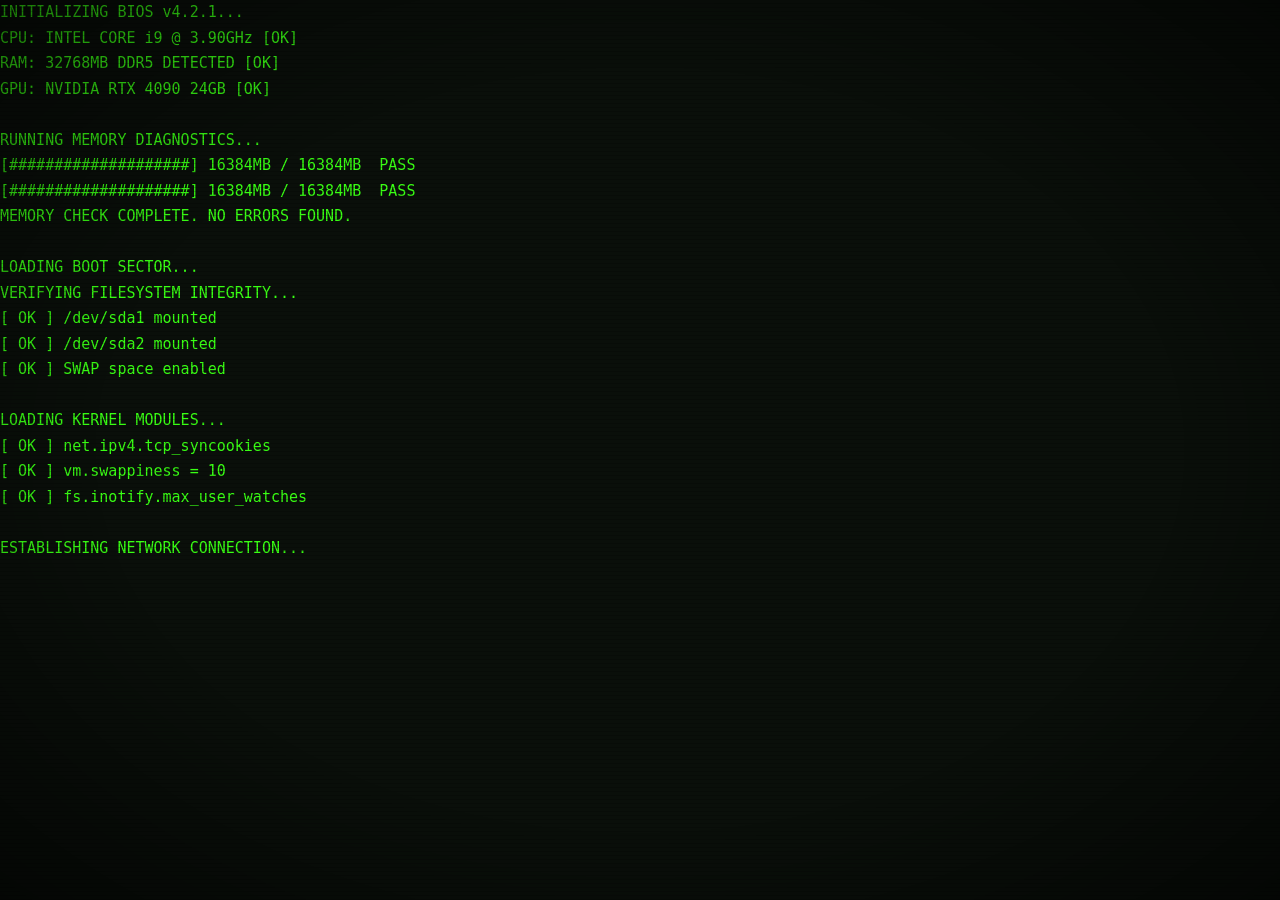
==== index.html @ 90375e6d "everything" ====
<!DOCTYPE html>
<html lang="en">
  <head>
    <meta charset="UTF-8" />
    <meta name="viewport" content="width=device-width, initial-scale=1.0" />
    <title>Maximus Riat</title>
    <link rel="stylesheet" href="styles.css" />
  </head>
  <body>

    <!-- CRT overlay -->
    <div class="crt-overlay"></div>
    <div class="scanlines"></div>

    <!-- ===================== BOOT SCREEN ===================== -->
    <div id="boot-screen">
      <pre id="boot-output"></pre>
    </div>

    <!-- ===================== MAIN SITE (hidden until boot done) ===================== -->
    <div id="main-site" style="display:none;">

      <nav id="navbar">
        <span class="nav-logo">&gt; MAX.I.MUS TERMINAL v1.0</span>
        <ul class="nav-links">
          <li><a href="#home">[ HOME ]</a></li>
          <li><a href="#skills">[ SKILLS ]</a></li>
          <li><a href="#projects">[ PROJECTS ]</a></li>
          <li><a href="#experience">[ EXPERIENCE ]</a></li>
          <li><a href="#contact">[ CONTACT ]</a></li>
          <li><a href="Max Resume.pdf" download class="nav-resume">[ RESUME ]</a></li>
        </ul>
      </nav>

      <!-- HOME -->
      <section id="home" class="page">
        <div class="home-layout">

          <div class="ascii-panel">
            <div class="panel-header">// USER_PROFILE.IMG</div>
            <pre id="ascii-art" class="ascii-art"></pre>
            <div class="panel-footer">RENDER COMPLETE</div>
          </div>

          <div class="home-content">
            <h1 class="glitch" data-text="Maximus Riat">Maximus Riat</h1>
            <p class="tagline">&gt; Software Engineer</p>
            <p class="bio">
              Hello! My name is Maximus Riat, and I’m a software engineer with a strong interest in building engaging, systems-driven experiences. My work combines technical problem-solving with creative design, whether that’s developing interactive applications or building systems that are intuitive and engaging to use. I enjoy tackling complex challenges, refining performance, and turning ideas into polished, functional products.
            </p>
            <div class="contact-bar">
              <a href="mailto:riatmax@gmail.com">&gt; EMAIL</a>
              <a href="https://github.com/riatmax" target="_blank">&gt; GITHUB</a>
              <a href="https://linkedin.com/in/riatmax" target="_blank">&gt; LINKEDIN</a>
            </div>
            <div class="page-buttons">
              <a href="#skills" class="btn">[ SKILLS ]</a>
              <a href="#projects" class="btn">[ PROJECTS ]</a>
              <a href="#experience" class="btn">[ EXPERIENCE ]</a>
              <a href="#contact" class="btn">[ CONTACT ]</a>
            </div>
            <div class="cursor-line">&gt; <span class="cursor">_</span></div>
          </div>

        </div>
      </section>

      <!-- SKILLS -->
      <section id="skills" class="page">
        <div class="page-inner">
          <div class="section-header">
            <span>========================================</span>
            <h2>&gt; SKILLS DATABASE</h2>
            <span>========================================</span>
          </div>
          <div class="skills-grid">
            <div class="skills-group">
              <h3>// LANGUAGES</h3>
              <ul>
                <li><span class="prompt">&gt;</span> C++</li>
                <li><span class="prompt">&gt;</span> Python</li>
                <li><span class="prompt">&gt;</span> Java</li>
                <li><span class="prompt">&gt;</span> C#</li>
                <li><span class="prompt">&gt;</span> JavaScript</li>
                <li><span class="prompt">&gt;</span> TypeScript</li>
                <li><span class="prompt">&gt;</span> SQL</li>
                <li><span class="prompt">&gt;</span> HTML / CSS</li>
                <li><span class="prompt">&gt;</span> C</li>
              </ul>
            </div>
            <div class="skills-group">
              <h3>// FRAMEWORKS</h3>
              <ul>
                <li><span class="prompt">&gt;</span> React</li>
                <li><span class="prompt">&gt;</span> Node.js</li>
              </ul>
              <h3 style="margin-top:2rem">// TOOLS</h3>
              <ul>
                <li><span class="prompt">&gt;</span> Git &amp; GitHub</li>
                <li><span class="prompt">&gt;</span> Unreal Engine 5</li>
                <li><span class="prompt">&gt;</span> Unity</li>
                <li><span class="prompt">&gt;</span> Photoshop</li>
                <li><span class="prompt">&gt;</span> Linux (Ubuntu)</li>
                <li><span class="prompt">&gt;</span> Jira</li>
              </ul>
            </div>
          </div>
        </div>
      </section>

      <!-- PROJECTS -->
      <section id="projects" class="page">
        <div class="page-inner">
          <div class="section-header">
            <span>========================================</span>
            <h2>&gt; PROJECT FILES</h2>
            <span>========================================</span>
          </div>
          <div class="projects-grid">
            <div class="project-card">
              <div class="card-header">// PROJECT_01.EXE</div>
              <h3>Feud</h3>
              <p>Developed core game infrastructure, enemy ai, and gameplay mechanics.</p>
              <div class="project-links">
                <a href="feud.html">[ DEEP_DIVE ]</a>
                <a href="https://vicman8.itch.io/feud">[ PLAY ]</a>
              </div>
            </div>
            <div class="project-card">
              <div class="card-header">// PROJECT_02.EXE</div>
              <h3>GenMark</h3>
              <p>Designed benchmarking tool for Procedural Content Generation algorithms.</p>
              <div class="project-links">
                <a href="GenMark.html">[ DEEP_DIVE ]</a>
                <a href="https://github.com/riatmax/GenMark">[ GITHUB ]</a>
              </div>
            </div>
            <div class="project-card">
              <div class="card-header">// PROJECT_03.EXE</div>
              <h3>Godot Engine Contributions</h3>
              <p>Contributed multiple bug fixes to the <strong>Godot Engine</strong>, improving editor stability
  and core engine behavior through C++ changes and upstream pull requests.</p>
              <div class="project-links">
                <a href="#">[ CONTRIBUTIONS ]</a>
              </div>
            </div>
          </div>

          <div id="extra-projects" class="projects-grid projects-grid--extra" hidden>
            <div class="project-card">
              <div class="card-header">// PROJECT_04.EXE</div>
              <h3>En Garde</h3>
              <p>Description of what this project does and the stack you used to build it.</p>
              <div class="project-links">
                <a href="#">[ DEEP_DIVE ]</a>
                <a href="#">[ PLAY ]</a>
              </div>
            </div>
            <div class="project-card">
              <div class="card-header">// PROJECT_05.EXE</div>
              <h3>Sector Survivor</h3>
              <p>Description of what this project does and the stack you used to build it.</p>
              <div class="project-links">
                <a href="#">[ LIVE DEMO ]</a>
                <a href="#">[ GITHUB ]</a>
              </div>
            </div>
          </div>
        </div>
      </section>

      <!-- EXPERIENCE -->
      <section id="experience" class="page">
        <div class="page-inner">
          <div class="section-header">
            <span>========================================</span>
            <h2>&gt; WORK LOG</h2>
            <span>========================================</span>
          </div>
          <div class="experience-item">
            <div class="exp-header">
              <h3>ASTRONOMY RESEARCH PROJECT</h3>
              <span class="exp-meta">Research Assistant // MAR 2024 - MAY 2025</span>
            </div>
            <ul>
              <li>Developed Python scripts to align and preprocess astronomical image datasets for star cluster analysis.</li>
              <li>Generated color-magnitude diagrams using photometric data to support stellar classification research.</li>
              <li>Automated data processing workflows to improve analysis efficiency and accuracy.</li>
            </ul>
          </div>
          <div class="experience-item">
            <div class="exp-header">
              <h3>INDISTINGUISHABLE FROM MAGIC / HEXICOSA INC.</h3>
              <span class="exp-meta">Gameplay Programmer // JUN 2024 - AUG 2024</span>
            </div>
            <ul>
              <li>Developed modular minigames in Unity using C#.</li>
              <li>Collaborated with a small agile team to design, implement, and debug gameplay features.</li>
            </ul>
          </div>
          <div class="experience-item">
            <div class="exp-header">
              <h3>QUINNIPIAC HACKATHON</h3>
              <span class="exp-meta">Competitor // APR 2024 | NOV 2024 | APR 2025</span>
            </div>
            <ul>
              <li>Built full project prototypes under strict time constraints using collaborative team workflows.</li>
              <li>Multiple awards including 3rd Place and "Most Unique."</li>
            </ul>
          </div>
        </div>
      </section>

      <!-- CONTACT -->
      <section id="contact" class="page">
        <div class="page-inner">
          <div class="section-header">
            <span>========================================</span>
            <h2>&gt; ESTABLISH CONNECTION</h2>
            <span>========================================</span>
          </div>
          <p class="contact-intro">AWAITING TRANSMISSION... feel free to reach out.</p>
          <ul class="contact-links">
            <li><span class="prompt">&gt;</span> EMAIL &nbsp;&nbsp;: <a href="mailto:riatmax@gmail.com">riatmax@gmail.com</a></li>
            <li><span class="prompt">&gt;</span> GITHUB &nbsp;: <a href="https://github.com/riatmax" target="_blank">github.com/riatmax</a></li>
            <li><span class="prompt">&gt;</span> LINKEDIN: <a href="https://www.linkedin.com/in/riatmax/" target="_blank">https://www.linkedin.com/in/riatmax/</a></li>
          </ul>
          <div class="cursor-line" style="margin-top:2rem">&gt; <span class="cursor">_</span></div>
        </div>
      </section>

      <!-- FOOTER -->
      <footer>
        <span>TERMINAL v1.0 // SYSTEM ONLINE</span>
        <span>UPTIME: <span id="uptime">0h 0m 0s</span></span>
        <span>BUILD: 2026.04.25</span>
      </footer>

    </div><!-- end #main-site -->

    <script>
function toggleProjects() {
  const extra = document.getElementById('extra-projects');
  const btn   = document.getElementById('more-btn');
  const open  = extra.hidden;
  extra.hidden = !open;
  btn.textContent = open ? '[ - LESS PROJECTS ]' : '[ + MORE PROJECTS ]';
}

const ASCII_ART = "+X+$:..;. X+;..:;$$$$$$     x.   .+;..:....   . ..       .             ..  :X$X$$$$$$$XX$X+. \n;;.X  .x+ ;.:    $$$$$$+    x..x+..:;;;;;;++++;:..        ..  .     ..  .;X$x$$$$$$x+...  .::\n   +;X;   + ;  .x$$$$$$+    ;x+::++++;.    :;:::+xXXXx+.   ....:  .;;+$$$$X$+$$$. .;+ ..  .::\n  ;;:     : +x: :$$$$$$+ X$X: +x.   ..:.      :::;++xXX$$$X;  .:.:::;;xx$:   ::. :...;..  ;$$\n.:  ;  .  xXX:; :$$$$$$$$   ...::;+;:.....          ...;+xx$$X::.::::..      ;+:.:.::+X$$$$$$\n .  ;  +XX;;+:;.;$$$$$$+..:;;;;++;;;;:::. .               .;xxxx;+:::.      . :;+$$$$$$$$$$$$\n    +.  +;;;+:. x$$$$+;:+++;++xxXxxx++.  :. .      ....::.. .;+;++++::.....  :+$X$$$$$$$$$$$$\n  ;:;   +:;.++x..X$xx;:;;+xXXXx+:::.::...:.:: ..::.... ....;+;;++xxx+:..  .;.:;;X$$$$$$$$$$$$\n...:;   .:x$;. .:x+XX++xxxx+++++x+;;;+++++++xxx++;:::::.:;;;;.;:.  :;....   ..:Xxx$$$$$$$$$$$\n..:;+.;$X$+++:.::+x$+:;:xXXXxxx+xxxxxXXx++++++xx+;++:.:...::..       :...   . :;x$$$$$$$$$$$$\n...;X+.x+;;x+:.:;+$$XXXXXxxxxxX++xxxXXXxx+;;;...:..: ..:.:.:.       :;:......: +xX$$$$$$$$$Xx\n:;+Xx::++:;;xxxx++Xx+xx+x++xXX$$$XXXXXX$$$$$Xx;;;;;:.           ....:;++;;;;;;.:xX$$$++:.    \n  ;XX;;x;+X$+;  :;xx+xxXxxxXXXX$$$$$$$$$$$$$$$XXXx+;;;;;::;;::::....::+XxxxxXx+;.            \n: ;xX;xXx++X++..:+xXxxxxxXxxxX$$$$$$$$$$XX$$XXXXxx+++;;;;;;;;:::.....::xXXxXXx:              \n;;xXX;:++++X++:.:;X$XXXxxxXXXXXXX$$XXXXXXXxxxx++++;;;;;;;;::;:::....:::+XXXXXx               \n.:+;X+;++xx$xXXXXx$$XXXXxXXXXXXxXXxxXXx+x++x+;;;;;;;;;;::::;:::::....::+XXXXx+               \n .x+x+++++X$$+..:xxxXxXX+:::;+xXXXxxx+++;+++;++;;;;;;::::::::::::....::+X$XXx+               \n ;xx$X+xXXX$x+.:;xxXXxXx;:.....:::;;+++;++;;;;;;;;;;;;:::::::::::......;X$$Xx+               \nxx; xx;xxxxXx+.++xXXXXXx;........::::::::;;;;;;;;;;;;:::::::::::......:;X$$Xx;         .:;X..\n;.x +x;;xX$$$$$XxXXxXXXx:....:::....:::::::;;;;;;;;;;;:::::::::.......:+XX$XX:.;:::  . :   ; \n+:+:x$$$$$$$$$$XXXXXXXX+:.:::::;;;::::..::::;;;;;;;;;;;;::::::::......:+xXXXX .x            .\n$$$$$$$$$$$$$$$XXXXX$$X;::::;+xxxxxxxx+;::;;;:;;;;;;;;;;;;;;;;::....:.:;XXXX+  :             \n$$$$$$$$$$$$X+   :xX$$X;::;++xxxxxXXXXXxxx++;;:::;;;;;;++xxxxx++;:.. ..;X$XX:  .            .\n$$$$$X;.         ;:+x$X+;;;;;;;:::;;;;;;;++++;;;;;;;;++xxxxxxxx++++;...:$$X+:  :          : .\n+;.               ;:xXx;++;:.:::;+++xxxXx+;;;;:;;;;;++++++++;;;;++x+;:::$$x;.  :    .        \n ..               ..+Xxx;;;;;+XX$XXx$$$xX$X++++;;+++xxxXXXXXxxxxx+++;...X$x    ..  .:X$$$$$$;\n            ..    .:+x$xX$x;:;+++xxxXXXXXX$XXx+++;+xXX$$$$Xxxxxx+xxXX;:;x;.x   x+:   :.:+Xx  \n     .      ;     .:+;.+$+..:;;;;;;;;;++++;;;X$$$$$$$+++xxxxxx+++x+;.;x$$$               .   \n     ;      X     .:;+..X;...:;;;+++;++;;;;;;X$$XX$$x++++++;;;;++;:  . $X:    .; :.   .     .\n  . :;      X.    .::+..:+.....::;;++;;;;;;;+$X;::+$X+++++++;;;::..   .X;     ...::.   . :  .\n  . ;x: ::;xx:..;: ..;...+......::::;;;;;;;;$X;:  :x$;:::::::::.....  x;;     ;; ::    . ;  :\nxxx;:       x.    ...:;....X+  ..:.::;;+++X$x:..  .:x$;;;::::::..... x::.    .++ +;   .: +  :\n+    .      x:.   ::..;..... ..::;+xxxxXXX;:.........;X$XXXx+++xxx;.:.::     .:x+;: .::;;++; \n+. . .      X..  .:X$$x.........::::;;::;:..:::::::;;:;;;;;;;;;;;;;::::::$X$$$xx+;;     :$$X \nX$$$$x: :xXXX$:;x  :$$X..   ....:::::::::::;::::::;;:;:;;+;;;;;;;;;;::     ;;x x$$$x         \n        .   ::     :X$$..    ..:::::::::::;;;::::;;++++++++;;;;:;;;::: .  :  ;++$$+      . ; \n   . .  .. .x::::. ;$$$:.......:;;;;::::::;;;;;;;;;;+++++++;++;;:;;:;. :  ;. ;:+$+;.  :..:.  \n     .  .:  +::;:. x$$$$........:;;;+x:.:::;:;;;;;;;;++;;+xx++;::;;;;  :  : : .+$+;:. ::;:: ;\nx:..:;:Xxx++x$xx+;+X$$$$+.  ....:;::;;;++++xXx++++xxxxxx++++;;;:;;;;:  :  .....+Xx;:: ::;:. +\n+.  .;:     .x:    ;$$$$$;    ...:...::.::;;+++++++++++;;+;;;;:::;;:.  .  :.   :;;:.   .::. +\n+.  :;:.:.:.+X;:.  :$$$$$:.    ....:..........:::::;;;;;;;;;;:::::;X$$$$$$$$XXx;xXXX$$$$$$XXx\nxxxx+++..   +X;.   ;X$$$X  .................::::::::::;;;;;;;::::.       ;XX;;+.+xx  :x$$$$X$\n;..  .:xX$$XX$x+;..;X$$$    .:.............:::;;;;;;;;;;;;;;;;;;. :...          ;;: .     .  \n     .       X;  :+           :+:::::....::::::::;;;;;;;;;;;:;; : ::..      .   +;;;;  .  : .\n             :                 .;xx+;:::::::::::::;;;;;;;++;::; . ;:.           x;;+; ;:...  \n:                               ..+x+;;;:::::::::::;;;x+xx;::     ::.       .   x:;+; ;;. : .\n    .         ...:       ... . .....;x+x;::::::::::;;+xx;:::. :   +xXXx;::.     xx;.: ::.   .\n  .;        . .:;       .....   ......:Xx;:;::::::;;++::::::. :;:.     x$$$$$$$$X$$$$XXx+;:..\n            ..;::;.     .................:;+;++++++;::::::::..;;;:      .: .++; X$$$$$$$$$$$$\n            ..;;;+:    ....................::::::::::::::::::;++;+.             +$$$:+.;+  :x\n           .::;;;+;:    .. ..................:::::::::::::::;Xx++;:              .X:     +;; \n           ..;:;;+;+;:...  ..................::::::::::::::xXXXxx:...             :;;:;::;;. \n           .. ::+;;++;;:..... ................::::::;::::;X$$XXx+:::..              .;;:;. :.\n           ...;.+:++++++;....................:::::::::;;+X$$$$Xx+;:. ..                    ::\n           . :.;;;+++xx+x+;..................:::::::;;;X$$$$$Xx+;:..::.                     .\n.       .   ...;+;+++xxx+x++:........::.::.:.:::::;;;x$$$$$$$Xx:::::::..         ..          \n.    .......:..::+;+x++xX+x++;::..:::::::::::::::;;x$$$$$$$XXx+;;:;;;:...                    \n..  .... ...:::;;+x+xxxxxX$$x+;;::::::::::::::::;+X$$$$$$$$$x++;;;;;::.. .       .           \n. .. ......:::::;+xXxxxXX$$$$$x+;;;:::::::::::;+X$$$$$$$$$Xxx++++;;;;:....... . .            \n....... ....:;;:;++xXXXXxX$$$$$X+++;;;;;;:;;;+$$$$$$$$$$$XXxx++++;;;;::::::::.               \n............::::+++xxXXxxX$$$$$$$$x+++;;;++X$$$$$$$$$$$$XXXxxxxx+;;;;::::::::                \n... .......:::;;++xxxxx$XX$$$$$$$$$$XxxxX$$$$$$$$$$$$$$XXXXxxxxx+;;+;;:::::::.             ..\n........:....:;;+xxxxxxx$$$$$$$$$$$$$$$$$$$$$$$$$$$$X$XXXXxxxxxx+;;;;::::.....           ...:\n.............:;;++xxxxxxXX$$$$$$$$$$$$$$$$$$$$$$$$$$XXXXXxx+++x++;;;;:......   .      ...::::\n.........:...:;;+++xxxxxxx$$$$$$$$$$$$$$$$$$$$$$$$$$$$Xxxx++++++;;;;;::....    ..   ..:::;;;;\n.........:...::;+++xxxxxxx$$$$$$$$$$$$$$$$$$$$$$$$$$$$Xxxxxxxxx+;;;:::.....  ....:::::::;:;+;\n.........::.::;:+xxxxxxxxx$$$$$$$$$$$$$$$$$$$$$$$X$XXXxxxxx+++++;;;:....   ..::;;;;;;;;;::;;;\n.........:...:::;+xxxxxxxx$$$$$$$$$$$$$$$$$$$$$$$$$$XXxxxxxxxx++;;;:.......:;++++++;;;:   .. \n...........:::;;;+xxxxxxxX$$$$$$$$$$$$$$$$$$$$$$$XX$XXXxxxxxxxx+;+;:.. ..:;+xxxx+;;:.::      ";

// ── Boot sequence ──────────────────────────────────────────
const bootLines = [
  { text: "INITIALIZING BIOS v4.2.1...",                         delay: 60  },
  { text: "CPU: INTEL CORE i9 @ 3.90GHz [OK]",                  delay: 40  },
  { text: "RAM: 32768MB DDR5 DETECTED [OK]",                     delay: 40  },
  { text: "GPU: NVIDIA RTX 4090 24GB [OK]",                      delay: 40  },
  { text: "",                                                     delay: 20  },
  { text: "RUNNING MEMORY DIAGNOSTICS...",                        delay: 80  },
  { text: "[####################] 16384MB / 16384MB  PASS",      delay: 60  },
  { text: "[####################] 16384MB / 16384MB  PASS",      delay: 60  },
  { text: "MEMORY CHECK COMPLETE. NO ERRORS FOUND.",             delay: 60  },
  { text: "",                                                     delay: 20  },
  { text: "LOADING BOOT SECTOR...",                               delay: 80  },
  { text: "VERIFYING FILESYSTEM INTEGRITY...",                    delay: 80  },
  { text: "[ OK ] /dev/sda1 mounted",                            delay: 40  },
  { text: "[ OK ] /dev/sda2 mounted",                            delay: 40  },
  { text: "[ OK ] SWAP space enabled",                           delay: 40  },
  { text: "",                                                     delay: 20  },
  { text: "LOADING KERNEL MODULES...",                            delay: 80  },
  { text: "[ OK ] net.ipv4.tcp_syncookies",                      delay: 30  },
  { text: "[ OK ] vm.swappiness = 10",                           delay: 30  },
  { text: "[ OK ] fs.inotify.max_user_watches",                  delay: 30  },
  { text: "",                                                     delay: 20  },
  { text: "ESTABLISHING NETWORK CONNECTION...",                   delay: 100 },
  { text: "IP ADDRESS: 192.168.1.1",                             delay: 40  },
  { text: "GATEWAY: 192.168.1.254  [REACHABLE]",                 delay: 40  },
  { text: "DNS: 8.8.8.8            [REACHABLE]",                 delay: 40  },
  { text: "",                                                     delay: 20  },
  { text: "LOADING USER PROFILE...",                              delay: 100 },
  { text: "DECRYPTING CREDENTIALS...",                            delay: 80  },
  { text: "[ OK ] IDENTITY VERIFIED",                            delay: 60  },
  { text: "[ OK ] PERMISSIONS GRANTED",                          delay: 60  },
  { text: "",                                                     delay: 20  },
  { text: "MOUNTING USER_PROFILE.IMG...",                         delay: 80  },
  { text: "[ OK ] ASCII_ART.DAT loaded",                         delay: 40  },
  { text: "[ OK ] PORTFOLIO_DATA.JSON loaded",                   delay: 40  },
  { text: "[ OK ] EXPERIENCE_LOG.TXT loaded",                    delay: 40  },
  { text: "",                                                     delay: 20  },
  { text: "ALL SYSTEMS NOMINAL.",                                 delay: 100 },
  { text: "WELCOME.",                                             delay: 200 },
  { text: "",                                                     delay: 400 },
];

let booting = true;
const bootOutput = document.getElementById('boot-output');
let lineIdx = 0;
let timeouts = [];

function runBoot() {
  if (lineIdx >= bootLines.length) {
    transitionToSite();
    return;
  }
  const { text, delay } = bootLines[lineIdx++];
  bootOutput.textContent += text + '\n';
  bootOutput.scrollTop = bootOutput.scrollHeight;
  const t = setTimeout(runBoot, delay);
  timeouts.push(t);
}

function transitionToSite() {
  booting = false;
  const bootScreen = document.getElementById('boot-screen');
  bootScreen.style.opacity = '0';
  bootScreen.style.transition = 'opacity 0.8s ease';
  setTimeout(() => {
    bootScreen.style.display = 'none';
    const main = document.getElementById('main-site');
    main.style.display = 'block';
    main.style.opacity = '0';
    main.style.transition = 'opacity 0.8s ease';
    document.getElementById('ascii-art').textContent = ASCII_ART;
    setTimeout(() => { main.style.opacity = '1'; }, 50);
  }, 800);
}

runBoot();

// Uptime counter
const startTime = Date.now();
setInterval(() => {
  const s = Math.floor((Date.now() - startTime) / 1000);
  const m = Math.floor(s / 60);
  const h = Math.floor(m / 60);
  const el = document.getElementById('uptime');
  if (el) el.textContent = h + 'h ' + (m % 60) + 'm ' + (s % 60) + 's';
}, 1000);
    </script>
  </body>
</html>
---- styles.css ----
/* ============================================================
   ROBCO TERMINAL — Fallout CRT Green Theme
   ============================================================ */

@import url('https://fonts.googleapis.com/css2?family=Share+Tech+Mono&display=swap');

:root {
  --green: #39ff14;
  --green-dim: #1a7a0a;
  --green-glow: rgba(57, 255, 20, 0.15);
  --green-mid: #22cc0a;
  --bg: #0a0f0a;
  --bg-panel: #0d150d;
  --nav-h: 48px;
}

* {
  margin: 0;
  padding: 0;
  box-sizing: border-box;
}

html {
  scroll-behavior: smooth;
  scroll-snap-type: y mandatory;
}

body {
  background: var(--bg);
  color: var(--green);
  font-family: 'Share Tech Mono', 'Courier New', monospace;
  font-size: 15px;
  line-height: 1.7;
  overflow-x: hidden;
}

/* ---- CRT Effects ---- */
.crt-overlay {
  pointer-events: none;
  position: fixed;
  inset: 0;
  z-index: 9999;
  background: radial-gradient(ellipse at center,
    transparent 60%,
    rgba(0,0,0,0.55) 100%);
}

.scanlines {
  pointer-events: none;
  position: fixed;
  inset: 0;
  z-index: 9998;
  background: repeating-linear-gradient(
    to bottom,
    transparent 0px,
    transparent 3px,
    rgba(0, 0, 0, 0.18) 3px,
    rgba(0, 0, 0, 0.18) 4px
  );
}

/* ---- Flicker animation ---- */
@keyframes flicker {
  0%   { opacity: 1; }
  92%  { opacity: 1; }
  93%  { opacity: 0.85; }
  94%  { opacity: 1; }
  96%  { opacity: 0.92; }
  100% { opacity: 1; }
}

body {
  animation: flicker 6s infinite;
}

/* ---- Glow text ---- */
@keyframes textglow {
  0%, 100% { text-shadow: 0 0 6px var(--green), 0 0 16px rgba(57,255,20,0.45); }
  50%       { text-shadow: 0 0 8px var(--green), 0 0 22px rgba(57,255,20,0.65), 0 0 44px rgba(57,255,20,0.25); }
}

/* ---- NAV ---- */
#navbar {
  position: fixed;
  top: 0;
  left: 0;
  right: 0;
  height: var(--nav-h);
  z-index: 1000;
  display: flex;
  align-items: center;
  justify-content: space-between;
  padding: 0 2rem;
  background: var(--bg);
  border-bottom: 1px solid var(--green-dim);
  text-shadow: 0 0 8px var(--green);
}

.nav-logo {
  font-size: 13px;
  color: var(--green-mid);
  letter-spacing: 0.05em;
}

.nav-links {
  list-style: none;
  display: flex;
  gap: 1.5rem;
}

.nav-links a {
  color: var(--green);
  text-decoration: none;
  font-size: 13px;
  letter-spacing: 0.08em;
  transition: color 0.2s;
}

.nav-links a:hover {
  color: #fff;
  text-shadow: 0 0 10px var(--green), 0 0 20px var(--green);
}

.nav-resume:hover {
  color: #fff;
  text-shadow: 0 0 10px var(--green), 0 0 20px var(--green);
}

/* ---- PAGES ---- */
.page {
  min-height: 100vh;
  padding-top: var(--nav-h);
  display: flex;
  align-items: center;
  justify-content: center;
  scroll-snap-align: start;
  border-bottom: 1px solid var(--green-dim);
}

.page-inner {
  width: 100%;
  max-width: 900px;
  padding: 3rem 2rem;
}

/* ---- HOME ---- */
#home {
  align-items: stretch;
}

.home-layout {
  display: flex;
  width: 100%;
  max-width: 1100px;
  margin: 0 auto;
  gap: 2rem;
  padding: 2rem;
  align-items: flex-start;
}

/* ---- ASCII panel ---- */
.ascii-panel {
  flex-shrink: 0;
  border: 1px solid var(--green-dim);
  background: var(--bg-panel);
  padding: 0;
  width: fit-content;
}

.panel-header,
.panel-footer {
  background: var(--green-dim);
  color: var(--bg);
  font-size: 11px;
  padding: 2px 8px;
  letter-spacing: 0.1em;
}

.ascii-art {
  font-size: 9px;
  line-height: 1.15;
  color: var(--green-mid);
  padding: 8px;
  white-space: pre;
  text-shadow: 0 0 4px var(--green-dim);
  overflow: hidden;
}

/* ---- Home content ---- */
.home-content {
  flex: 1;
  display: flex;
  flex-direction: column;
  gap: 1rem;
  padding-top: 1rem;
}

.boot-text {
  font-size: 12px;
  color: var(--green-mid);
  white-space: pre;
  min-height: 8em;
  line-height: 1.5;
}

h1 {
  font-size: clamp(2rem, 4vw, 3rem);
  letter-spacing: 0.1em;
  animation: textglow 3s ease-in-out infinite;
}

.glitch {
  position: relative;
}

.glitch::before,
.glitch::after {
  content: attr(data-text);
  position: absolute;
  left: 0;
  top: 0;
}

.glitch::before {
  color: var(--green);
  animation: glitch1 4s infinite;
  clip-path: polygon(0 0, 100% 0, 100% 50%, 0 50%);
  opacity: 0.7;
}

.glitch::after {
  color: #00ff99;
  animation: glitch2 4s infinite;
  clip-path: polygon(0 50%, 100% 50%, 100% 100%, 0 100%);
  opacity: 0.5;
}

@keyframes glitch1 {
  0%, 90%, 100% { transform: translate(0); }
  92% { transform: translate(-3px, 1px); }
  94% { transform: translate(3px, -1px); }
  96% { transform: translate(-2px, 0); }
}

@keyframes glitch2 {
  0%, 90%, 100% { transform: translate(0); }
  92% { transform: translate(3px, -1px); }
  94% { transform: translate(-3px, 1px); }
  96% { transform: translate(2px, 0); }
}

.tagline {
  color: var(--green-mid);
  font-size: 13px;
  letter-spacing: 0.12em;
}

.bio {
  color: var(--green);
  font-size: 13px;
  line-height: 1.8;
  max-width: 540px;
  border-left: 2px solid var(--green-dim);
  padding-left: 1rem;
}

.contact-bar {
  display: flex;
  gap: 1.5rem;
}

.contact-bar a {
  color: var(--green-mid);
  text-decoration: none;
  font-size: 13px;
  letter-spacing: 0.08em;
  transition: color 0.2s, text-shadow 0.2s;
}

.contact-bar a:hover {
  color: var(--green);
  text-shadow: 0 0 10px var(--green);
}

.page-buttons {
  display: flex;
  flex-wrap: wrap;
  gap: 0.75rem;
}

.btn {
  display: inline-block;
  padding: 6px 16px;
  border: 1px solid var(--green-dim);
  color: var(--green);
  text-decoration: none;
  font-family: inherit;
  font-size: 13px;
  letter-spacing: 0.1em;
  background: transparent;
  transition: background 0.2s, text-shadow 0.2s, box-shadow 0.2s;
}

.btn:hover {
  background: var(--green-glow);
  text-shadow: 0 0 8px var(--green);
  box-shadow: 0 0 12px var(--green-dim);
}

/* ---- Cursor blink ---- */
.cursor-line {
  font-size: 14px;
  color: var(--green-mid);
}

@keyframes blink {
  0%, 100% { opacity: 1; }
  50%       { opacity: 0; }
}

.cursor {
  animation: blink 1s step-end infinite;
}

/* ---- Section headers ---- */
.section-header {
  margin-bottom: 2rem;
  color: var(--green-dim);
  font-size: 12px;
  letter-spacing: 0.1em;
}

.section-header h2 {
  color: var(--green);
  font-size: clamp(1.2rem, 2.5vw, 1.6rem);
  letter-spacing: 0.15em;
  margin: 0.25rem 0;
  text-shadow: 0 0 8px var(--green);
}

/* ---- Skills ---- */
.skills-grid {
  display: grid;
  grid-template-columns: 1fr 1fr;
  gap: 2rem;
}

.skills-group h3 {
  color: var(--green-mid);
  font-size: 13px;
  letter-spacing: 0.12em;
  margin-bottom: 0.75rem;
  border-bottom: 1px solid var(--green-dim);
  padding-bottom: 4px;
}

.skills-group ul {
  list-style: none;
  display: flex;
  flex-direction: column;
  gap: 4px;
}

.skills-group li {
  font-size: 14px;
  color: var(--green);
  display: flex;
  align-items: center;
  gap: 0.5rem;
}

.prompt {
  color: var(--green-mid);
}

/* ---- Projects ---- */
.projects-grid {
  display: grid;
  grid-template-columns: repeat(auto-fit, minmax(240px, 1fr));
  gap: 1.5rem;
}

.project-card {
  border: 1px solid var(--green-dim);
  background: var(--bg-panel);
  padding: 0;
  transition: box-shadow 0.2s;
}

.project-card:hover {
  box-shadow: 0 0 16px var(--green-dim);
}

.card-header {
  background: var(--green-dim);
  color: var(--bg);
  font-size: 11px;
  padding: 3px 10px;
  letter-spacing: 0.1em;
}

.project-card h3 {
  font-size: 15px;
  letter-spacing: 0.08em;
  color: var(--green);
  padding: 1rem 1rem 0.5rem;
}

.project-card p {
  font-size: 13px;
  color: var(--green-mid);
  padding: 0 1rem 1rem;
  line-height: 1.7;
}

.project-links {
  display: flex;
  gap: 1rem;
  padding: 0 1rem 1rem;
}

.project-links a {
  color: var(--green);
  text-decoration: none;
  font-size: 12px;
  letter-spacing: 0.08em;
  transition: text-shadow 0.2s;
}

.project-links a:hover {
  text-shadow: 0 0 8px var(--green);
}

/* ---- More projects ---- */
.more-projects-wrap {
  margin-top: 1.5rem;
  display: flex;
  justify-content: center;
}

@keyframes fadeSlideIn {
  from { opacity: 0; transform: translateY(-8px); }
  to   { opacity: 1; transform: translateY(0); }
}

.projects-grid--extra {
  margin-top: 1rem;
  animation: fadeSlideIn 0.25s ease;
}

/* ---- Experience ---- */
.experience-item {
  margin-bottom: 2.5rem;
  padding-left: 1rem;
  border-left: 2px solid var(--green-dim);
}

.exp-header {
  display: flex;
  flex-direction: column;
  gap: 2px;
  margin-bottom: 0.75rem;
}

.experience-item h3 {
  font-size: 15px;
  letter-spacing: 0.1em;
  color: var(--green);
  text-shadow: 0 0 6px var(--green-dim);
}

.exp-meta {
  font-size: 12px;
  color: var(--green-dim);
  letter-spacing: 0.08em;
}

.experience-item ul {
  list-style: none;
  display: flex;
  flex-direction: column;
  gap: 6px;
}

.experience-item li {
  font-size: 13px;
  color: var(--green-mid);
  line-height: 1.7;
}

.experience-item li::before {
  content: '> ';
  color: var(--green-dim);
}

/* ---- Contact ---- */
.contact-intro {
  color: var(--green-mid);
  font-size: 13px;
  margin-bottom: 1.5rem;
  letter-spacing: 0.08em;
}

.contact-links {
  list-style: none;
  display: flex;
  flex-direction: column;
  gap: 0.75rem;
}

.contact-links li {
  font-size: 14px;
  color: var(--green-mid);
  display: flex;
  align-items: center;
  gap: 0.5rem;
}

.contact-links a {
  color: var(--green);
  text-decoration: none;
  transition: text-shadow 0.2s;
}

.contact-links a:hover {
  text-shadow: 0 0 10px var(--green);
}

/* ---- Footer ---- */
footer {
  display: flex;
  justify-content: space-between;
  padding: 0.75rem 2rem;
  font-size: 11px;
  color: var(--green-dim);
  border-top: 1px solid var(--green-dim);
  background: var(--bg);
  letter-spacing: 0.08em;
}

/* ---- Scrollbar ---- */
::-webkit-scrollbar { width: 6px; }
::-webkit-scrollbar-track { background: var(--bg); }
::-webkit-scrollbar-thumb { background: var(--green-dim); }
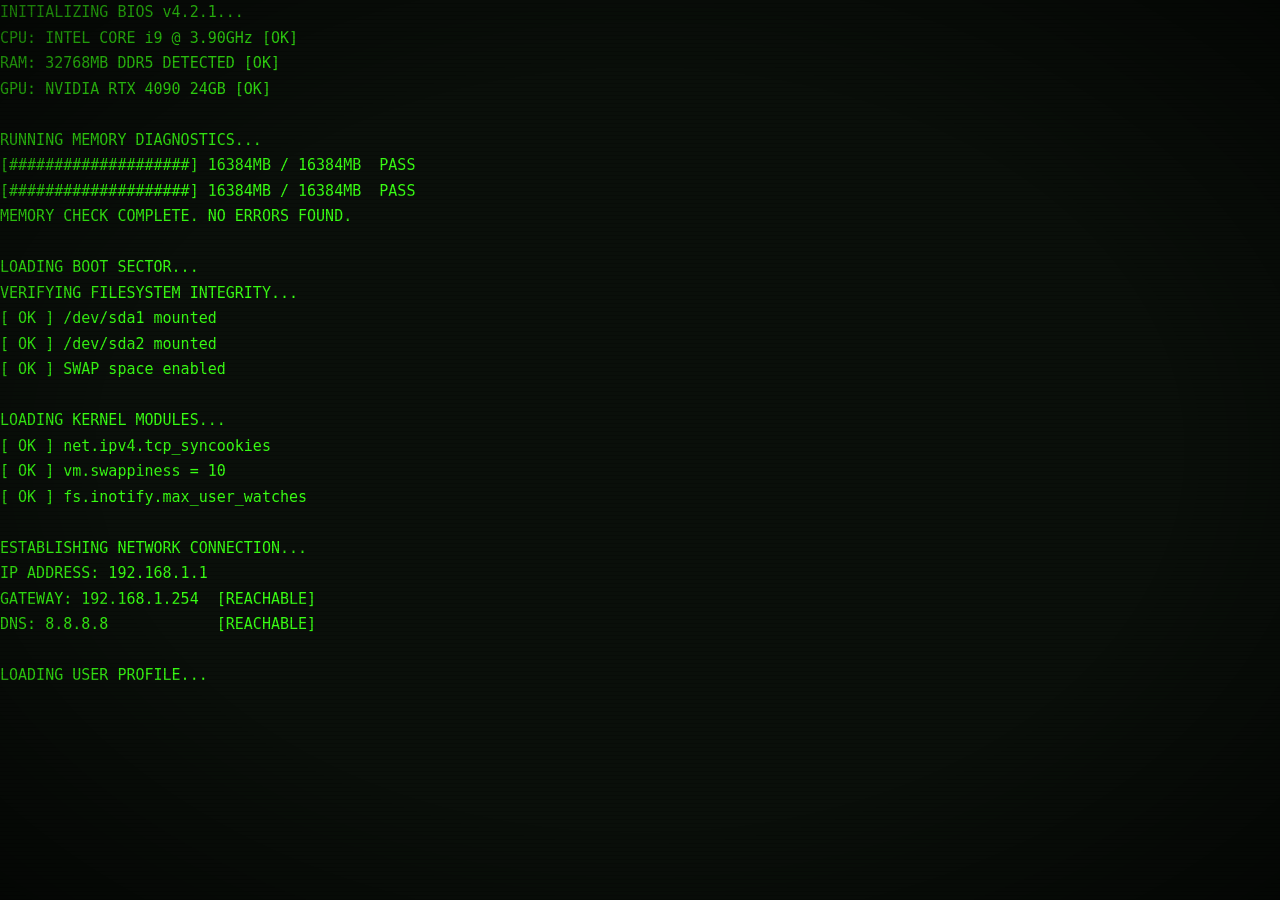
==== commit 743c2eed: "fixed some security stuff" ====
--- a/index.html
+++ b/index.html
@@ -221,9 +221,9 @@
           </div>
           <p class="contact-intro">AWAITING TRANSMISSION... feel free to reach out.</p>
           <ul class="contact-links">
-            <li><span class="prompt">&gt;</span> EMAIL &nbsp;&nbsp;: <a href="mailto:riatmax@gmail.com">riatmax@gmail.com</a></li>
-            <li><span class="prompt">&gt;</span> GITHUB &nbsp;: <a href="https://github.com/riatmax" target="_blank">github.com/riatmax</a></li>
-            <li><span class="prompt">&gt;</span> LINKEDIN: <a href="https://www.linkedin.com/in/riatmax/" target="_blank">https://www.linkedin.com/in/riatmax/</a></li>
+            <li><span class="prompt">&gt;</span> EMAIL &nbsp;&nbsp;: <a href="mailto:riatmax@gmail.com">riatmax(at)gmail(dot)com</a></li>
+            <li><span class="prompt">&gt;</span> GITHUB &nbsp;: <a href="https://github.com/riatmax" target="_blank">github(dot)com/riatmax</a></li>
+            <li><span class="prompt">&gt;</span> LINKEDIN: <a href="https://www.linkedin.com/in/riatmax/" target="_blank">https://www(dot)linkedin(dot)com/in/riatmax/</a></li>
           </ul>
           <div class="cursor-line" style="margin-top:2rem">&gt; <span class="cursor">_</span></div>
         </div>
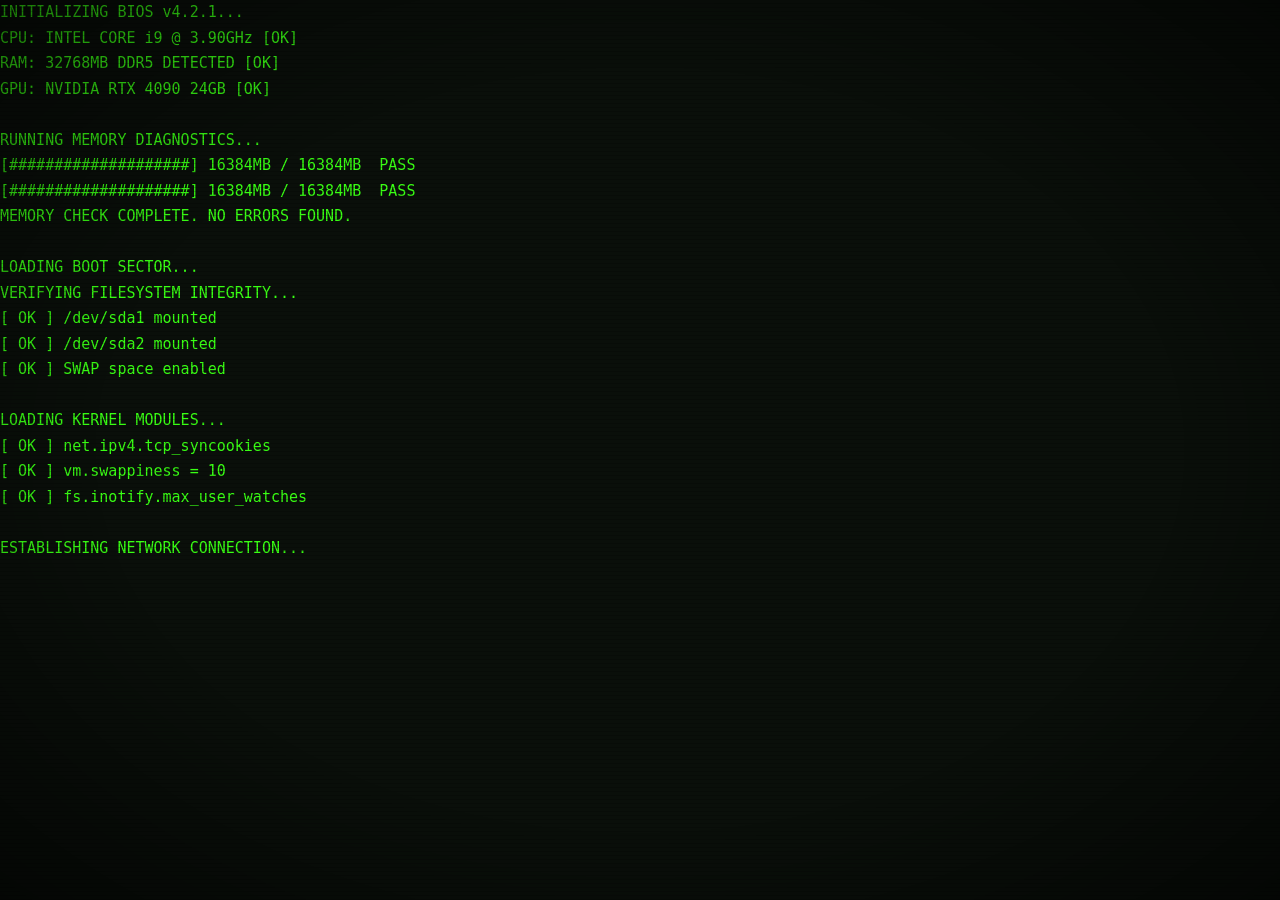
==== commit 85c950ce: "added placeholders for incomplete sections" ====
--- a/index.html
+++ b/index.html
@@ -150,7 +150,7 @@
             <div class="project-card">
               <div class="card-header">// PROJECT_04.EXE</div>
               <h3>En Garde</h3>
-              <p>Description of what this project does and the stack you used to build it.</p>
+              <p>UNDER CONSTRUCTION</p>
               <div class="project-links">
                 <a href="#">[ DEEP_DIVE ]</a>
                 <a href="#">[ PLAY ]</a>
@@ -159,7 +159,7 @@
             <div class="project-card">
               <div class="card-header">// PROJECT_05.EXE</div>
               <h3>Sector Survivor</h3>
-              <p>Description of what this project does and the stack you used to build it.</p>
+              <p>UNDER CONSTRUCTION</p>
               <div class="project-links">
                 <a href="#">[ LIVE DEMO ]</a>
                 <a href="#">[ GITHUB ]</a>
